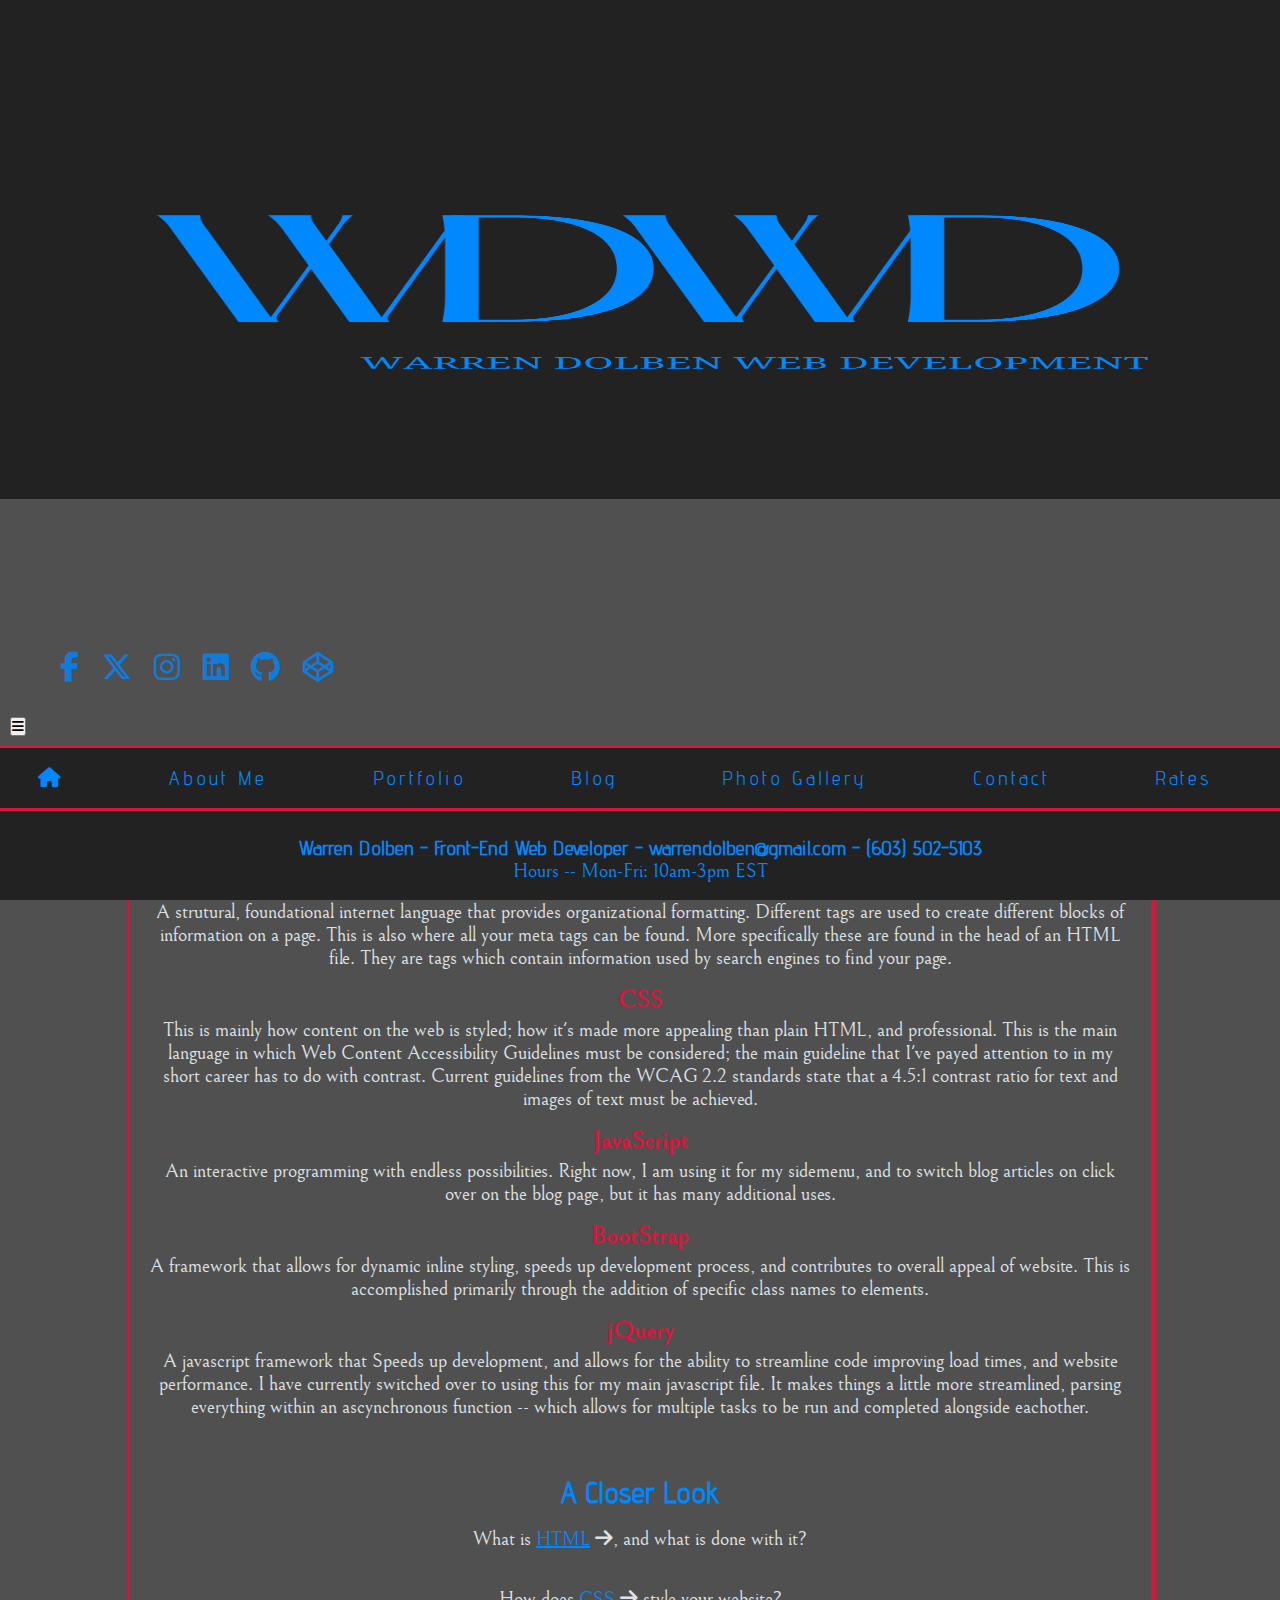
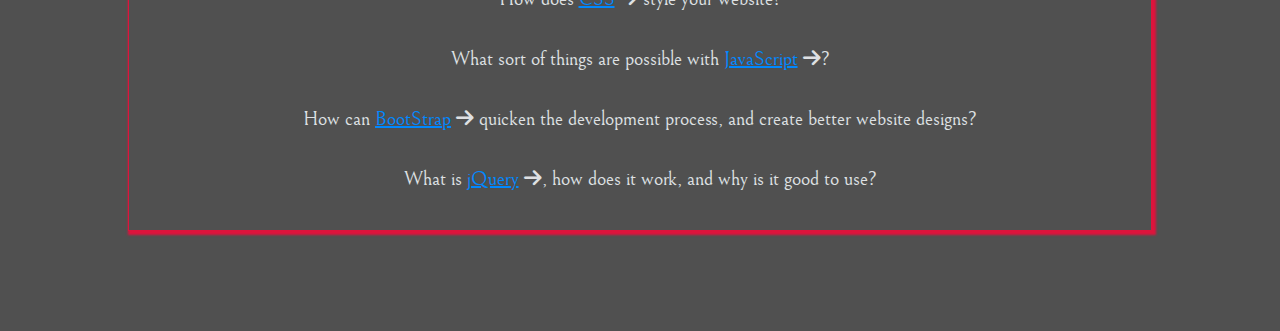
==== index.html @ 5030e408 "Add files via upload" ====
﻿<!DOCTYPE html>
<html lang="en-US">
<head>
  <title>Warren Dolben Web Development</title>
    <meta charset="utf-8">
    <meta name="author" content="Warren Dolben">
    <meta name="description" content="The homepage for Warren Dolben Web Development; a blog about technology, a photo gallery, and a contact and portfolio page for Warren Dolben.">
    <meta name="keywords" content="tech, online, blog, web development, website, IT">
    <meta name="viewport" content="width=device-width, initial-scale=1.0">
    <meta http-equiv="X-UA-Compatible" content="ie=edge">
      <link rel="shortcut icon" href="favicon.ico" type="image/x-icon">
      <link rel="stylesheet" href="https://cdn.jsdelivr.net/npm/bootstrap@5.3.2/dist/css/bootstrap.min.css" integrity="sha384-T3c6CoIi6uLrA9TneNEoa7RxnatzjcDSCmG1MXxSR1GAsXEV/Dwwykc2MPK8M2HN" crossorigin="anonymous">
      <link rel="stylesheet" href="https://cdnjs.cloudflare.com/ajax/libs/font-awesome/6.5.1/css/all.min.css">
      <link rel="stylesheet" href="style.css">
</head>

<body>

<div class="wrapper">

    <header>

<img id="logo" src="WDWD.png" alt="logo for WDWD">

<div id="social">
  <a href="https://www.facebook.com/warrendolben/" class="social__link"><i class="fab fa-facebook-f fa-3x"></i></a>
  <a href="https://www.twitter.com/dolben/" class="social__link"><i class="fab fa-x-twitter fa-3x"></i></a>
  <a href="https://www.instagram.com/warrendolben/" class="social__link"><i class="fab fa-instagram fa-3x"></i></a>
  <a href="https://www.linkedin.com/in/warren-dolben/" class="social__link"><i class="fab fa-linkedin fa-3x"></i></a>
  <a href="https://www.github.com/WarrenDolben" class="social__link"><i class="fab fa-github fa-3x"></i></a>
  <a href="https://www.codepen.io/Warren_Dolben" class="social__link"><i class="fab fa-codepen fa-3x"></i></a>
</div>

<nav>
  <button id="hamburger" data-mdb-toggle="sidenav" data-mdb-target="#hamburger" class="btn btn-dark" aria-controls="#sidenav-1" aria-haspopup="true">
    <i class="fas fa-bars"></i>
  </button>
 <div id="top-nav">
  <a href="index.html" class="top-nav__link" title="Home"><i class="fas fa-home"></i></a>
  <a href="aboutme.html" class="top-nav__link" title="About Me">About Me</a>
  <a href="portfolio.html" class="top-nav__link" title="Portfolio">Portfolio</a>
  <a href="blog.html" class="top-nav__link" title="Blog">Blog</a>
  <a href="photogallery.html" class="top-nav__link" title="Photo Gallery">Photo Gallery</a>
  <a href="contact.html" class="top-nav__link" title="Contact">Contact</a>
  <a href="rates.html" class="top-nav__link" title="Rates">Rates</a>
</div>
</nav>

<div id="side-menu">
  <a id="side-menu__close" href="#">&times;</a>
  <a href="aboutme.html" class="side-menu__link" title="About Me">About Me</a>
  <a href="portfolio.html" class="side-menu__link" title="Portfolio">Portfolio</a>
  <a href="blog.html" class="side-menu__link" title="Blog">Blog</a>
  <a href="photogallery.html" class="side-menu__link" title="Photo Gallery">Photo Gallery</a>
  <a href="contact.html" class="side-menu__link" title="Contact">Contact</a>
  <a href="rates.html" class="side-menu__link" title="Rates">Rates</a>
</div>

    </header>

<main id="main">

<section>


  <h2>Proficiencies and Technologies Utilized</h2>

<dl>
  <dt>HTML</dt>
   <dd>A strutural, foundational internet language that provides organizational formatting. Different tags are used to create different blocks of information on a page. This is also where all your meta tags can be found. More specifically these are found in the head of an HTML file. They are tags which contain information used by search engines to find your page.</dd>
  <dt>CSS</dt>
    <dd>This is mainly how content on the web is styled; how it's made more appealing than plain HTML, and professional. This is the main language in which Web Content Accessibility Guidelines must be considered; the main guideline that I've payed attention to in my short career has to do with contrast. Current guidelines from the WCAG 2.2 standards state that a 4.5:1 contrast ratio for text and images of text must be achieved. </dd>
  <dt>JavaScript</dt>
     <dd>An interactive programming with endless possibilities. Right now, I am using it for my sidemenu, and to switch blog articles on click over on the blog page, but it has many additional uses.</dd>
  <dt>BootStrap</dt>
      <dd>A framework that allows for dynamic inline styling, speeds up development process, and contributes to overall appeal of website. This is accomplished primarily through the addition of specific class names to elements.</dd>
  <dt>jQuery</dt>
      <dd>A javascript framework that Speeds up development, and allows for the ability to streamline code improving load times, and website performance. I have currently switched over to using this for my main javascript file. It makes things a little more streamlined, parsing everything within an ascynchronous function -- which allows for multiple tasks to be run and completed alongside eachother.</dd>
 </dl>


  <h2>A Closer Look</h2>
    <ul id="closerlook">
      <li class="closerlook__item">What is <a class="closerlook__item-link" title="An explanation by Mozilla" target="_blank" href="https://developer.mozilla.org/en-US/docs/Learn/HTML/Introduction_to_HTML/Getting_started">HTML</a> <i class="fas fa-arrow-right"></i>, and what is done with it?</li>
      <li class="closerlook__item">How does <a class="closerlook__item-link" title="An explanation by Mozilla" target="_blank" href="https://developer.mozilla.org/en-US/docs/Learn/CSS/Introduction_to_CSS/How_CSS_works">CSS</a> <i class="fas fa-arrow-right"></i> style your website?</li>
      <li class="closerlook__item">What sort of things are possible with <a class="closerlook__item-link" title="An explanation by Mozilla" target="_blank" href="https://developer.mozilla.org/en-US/docs/Learn/JavaScript/First_steps/What_is_JavaScript"> JavaScript</a> <i class="fas fa-arrow-right"></i>?</li>
      <li class="closerlook__item">How can <a class="closerlook__item-link" title="BootStrap Wiki" target="_blank" href="https://en.wikipedia.org/wiki/Bootstrap_(front-end_framework)">BootStrap</a> <i class="fas fa-arrow-right"></i> quicken the development process, and create better website designs?</li>
      <li class="closerlook__item">What is <a class="closerlook__item-link" title="jQuery Wiki" target="_blank" href="https://en.wikipedia.org/wiki/JQuery"> jQuery</a> <i class="fas fa-arrow-right"></i>, how does it work, and why is it good to use?</li>
    </ul>
    </section>
    <!-- <div id="hit-counter">
      This page has been visited <span id="counter">0</span> times.
    </div> -->
</main>
<footer id="footer">
  <p id="toenail">Warren Dolben - Front-End Web Developer - warrendolben@gmail.com - (603) 502-5103</p>
  <p class="hours">Hours -- Mon-Fri: 10am-3pm EST</p>
</footer>
</div>
</body>
<script src="https://code.jquery.com/jquery-3.5.1.min.js"></script>
<script src="main.js"></script>
<script src="hit-counter.js"></script>
</html>
---- style.css ----
﻿
/*Integrates fonts via webfont format*/
@font-face {

  font-family: 'advent_proregular';

  src: url('fonts/adventpro-regular-webfont.eot');

  src: url('fonts/adventpro-regular-webfont.eot?#iefix') format('embedded-opentype'),

  url('fonts/adventpro-regular-webfont.woff2') format('woff2'),

  url('fonts/adventpro-regular-webfont.woff') format('woff'),

  url('fonts/adventpro-regular-webfont.ttf') format('truetype'),

  url('fonts/adventpro-regular-webfont.svg#advent_proregular') format('svg');

  font-weight: normal;

  font-style: normal;


}

@font-face {
    font-family: 'bellefairregular';
    src: url('fonts/bellefair-regular-webfont.woff2') format('woff2'),
         url('fonts/bellefair-regular-webfont.woff') format('woff');
    font-weight: normal;
    font-style: normal;

}

/*Applies fonts*/

h1, h2, h3, nav, #toenail, #side-menu, #top-nav, .comments{
	font-family: 'advent_proregular', sans-serif;
}

p, dt, dd, .closerlook__item{
	font-family: 'bellefairregular', serif;
}

/*gets rid of browser defaults*/

* {
  margin: 0;
  padding: 0;
  box-sizing: border-box;
}

/*responsive images*/

img {
  width: 100%;
  height: auto;
}

html{
	font-size: 10px;
}

body{
  background: #505050;
}

/*fixes overflow problem*/

.wrapper {
  overflow-x: hidden;
  position: relative;
}

a:hover{
  text-decoration: none;
}


#logo {
  width: 100%;
  height: 50rem;
  border-bottom: .1rem solid crimson;
}

#social {
  display: block;
  width: 100%;
  margin-top: 15rem;
  margin-left: 5rem;
  margin-bottom: 2.5rem;
  z-index: 1;
}

.social__link {
  padding: 1rem;
  color: #08F;
}

.social__link:hover {
  opacity: 0.7
}

#hamburger {
  margin: 1rem;
}

#top-nav{
  border-top: .2rem solid crimson;
  border-bottom: .2rem solid crimson;
	background: #222;
  display: inline-flex;
  align-items: center;
  width: 100vw;
}

.top-nav__link {
  margin: auto;
  text-decoration: none;
  color: #08F;
  letter-spacing: .3rem;
  font-size: 2rem;
  line-height: 200%;
  padding: 1rem 3rem 1rem 0;
}
.top-nav__link:visited{
	color: #08F;
	text-decoration: none;
}

.top-nav__link:hover{
	color: crimson;
  text-decoration: none;
}

.top-nav__link:active{
	color: #dee0e3;
  text-decoration: none;
}

.top-nav__link:last-of-type {
  border-right: hidden;
}

#side-menu{
  height: 100%;
	width: 0;
	position: fixed;
	z-index: 3;
	top: 0;
	left: 0;
	background: #222;
	opacity: 0.8;
	overflow-x: hidden;
	padding-top: 6rem;
	transition: 0.5s;
}

#side-menu__close{
	font-size: 4rem;
	position: absolute;
	top: 0;
	right: 2.8rem;
	margin-left: 5rem;
	font-weight: bold;
	text-decoration: none;
	color: #08F;
	list-style-type: none;
}

.side-menu__link{
	display: block;
	list-style-type: none;
	width: 100%;
	color: royalblue;
	font-size: 2rem;
	font-weight: bold;
	line-height: 400%;
	text-decoration: none;
	text-align: center;
}

.side-menu__link:hover{
	color: crimson;
  text-decoration: none;
}

.side-menu__link:active{
	color: #dee0e3;
}

#portrait {
  border-radius: 50%;
  height: 20rem;
  width: 20rem;
}

#main {
  display: block;
  margin: auto;
  width: 80vw;
  padding: 2rem;
  margin-bottom: 10rem;
  border: .1rem solid crimson;
  box-shadow: .2rem .2rem .2rem .2rem crimson;
}

#hit-counter{
  display: block;
  width: 30rem;
  height: 10%;
  color: #dee0e3;
  margin: auto;
  text-align: center;
  border: .1rem solid crimson;
  padding: 1rem 1.5rem;
}

#form__header {
  font-size: 5rem;
}

#form-contact-method {
  margin-bottom: 0;
}

.form__label {
  color: #08F;
  margin: auto;
  padding: 5rem;
}

#submit {
  color: #08F;
  padding: 1rem 2rem;
}

#name, #phone, #social, #email-address, #social-handle {
  color: #dee0e3;
  opacity: 0.8;
  font-style: italic;
  font-weight: normal;
}

.paginator {
  display: inline-flex;
  justify-content: space-between;
  margin: auto;
  width: 50vw;
  text-align: center;
  font-size: 1rem;
  font-weight: bold;
}

.paginator a {
  border: .1rem solid crimson;
  padding: .5rem 1rem;
  margin: 1rem;
}

.paginator a:hover{
  cursor: pointer;
  text-decoration: none;
  background-color: #dee0e3;
}

.paginator a:active{
  color: #dee0e3;
}

.paginator__button {
  color: #08F;

}

#text {
  font-size: 2rem;
  color: #dee0e3;
  line-height: 200%;
  padding: 2rem;
  text-align: start;
}

#contact-text {
  font-size: 2rem;
  color: #dee0e3;
  line-height: 200%;
  padding: 2rem;
  text-align: center;
}

.portfolio {
  display: flex;
  justify-content: center;
  width: 75%;
  margin: auto;
  margin-bottom: 5rem;
  margin-top: 5rem;
}

.caption {
  color: #dee0e3;
  padding: 2.5rem;
}

#name:focus, #phone:focus, #email-address:focus, #social-handle:focus, textarea:focus {
  color: black;
}

#main-image {
  display: flex;
  justify-content: center;
  margin: auto;
  border: .1rem solid crimson;
  height: 50rem;
  width: 50rem;
}

ul {
  color: lightgray;
}

h2{
  color: #08F;
	font-size: 3rem;
	text-align: center;
}

h3{
  color: #08F;
  text-align: center;
}

dt{
  padding-bottom: .5rem;
  font-weight: bold;
  color: crimson;
	font-size: 2.5rem;
	text-align: center;
}

dd{
  padding-bottom: 1.5rem;
	font-size: 2rem;
}

#closerlook {
  display: block;
  margin:  auto;
  text-align: center;
}

.closerlook__item {
	font-size: 2rem;
	line-height: 300%;
	text-decoration: none;
	list-style-type: none;
  color: #dee0e3;
}

.closerlook__item-link {
  color: #08F;
}

.closerlook__item-link:visited {
	color: #08F;
	font-weight: bold;
	text-decoration: none;
}

.closerlook__item-link:hover {
  text-decoration: none;
  color: crimson;
}

dd, section{
	color: #dee0e3;
	text-align: center;
}

dl{
	padding-bottom: 4rem;
}

footer {
  margin: auto;
  display: block;
  position: fixed;
  bottom: 0;
  width: 100%;
  height: 10%;
  margin: 0;
  background: #222;
  padding: 2.5rem 0 5rem 0;
  border-top: .1rem solid crimson;
}

#toenail{
	color: #08F;
	font-size: 2rem;
	font-weight: bold;
  text-align: center;
}

.hours {
  color: #08F;
  font-size: 2rem;
  text-align: center;
}

@media (max-width: 60rem){

h1 {
  font-size: 3rem;
  text-shadow: .1rem .1rem .1rem black;
  width: 100vw;
}

#social {
  margin-top: 20rem;
  font-size: 75%;
}

#top-nav{
		visibility: hidden;
	}

  #footer {
    margin-bottom: 0;
    display: block;
    height: 10%;
  }

  #toenail {
    padding-top: 0;
    font-size: 1.75rem;
  }

  .paginator a{
    float: left;
    margin: .5rem 0 .5rem 0;
    padding: .25rem .5rem;
    border: .1rem solid crimson;
    border-radius: 50%;
  }

  h2, dt {
    font-size: 3rem;
  }

  #text, dd, .closerlook__item {
    font-size: 1.75rem;
  }

  #main {
    margin-bottom: 10rem;
    width: 100vw;
  }
}
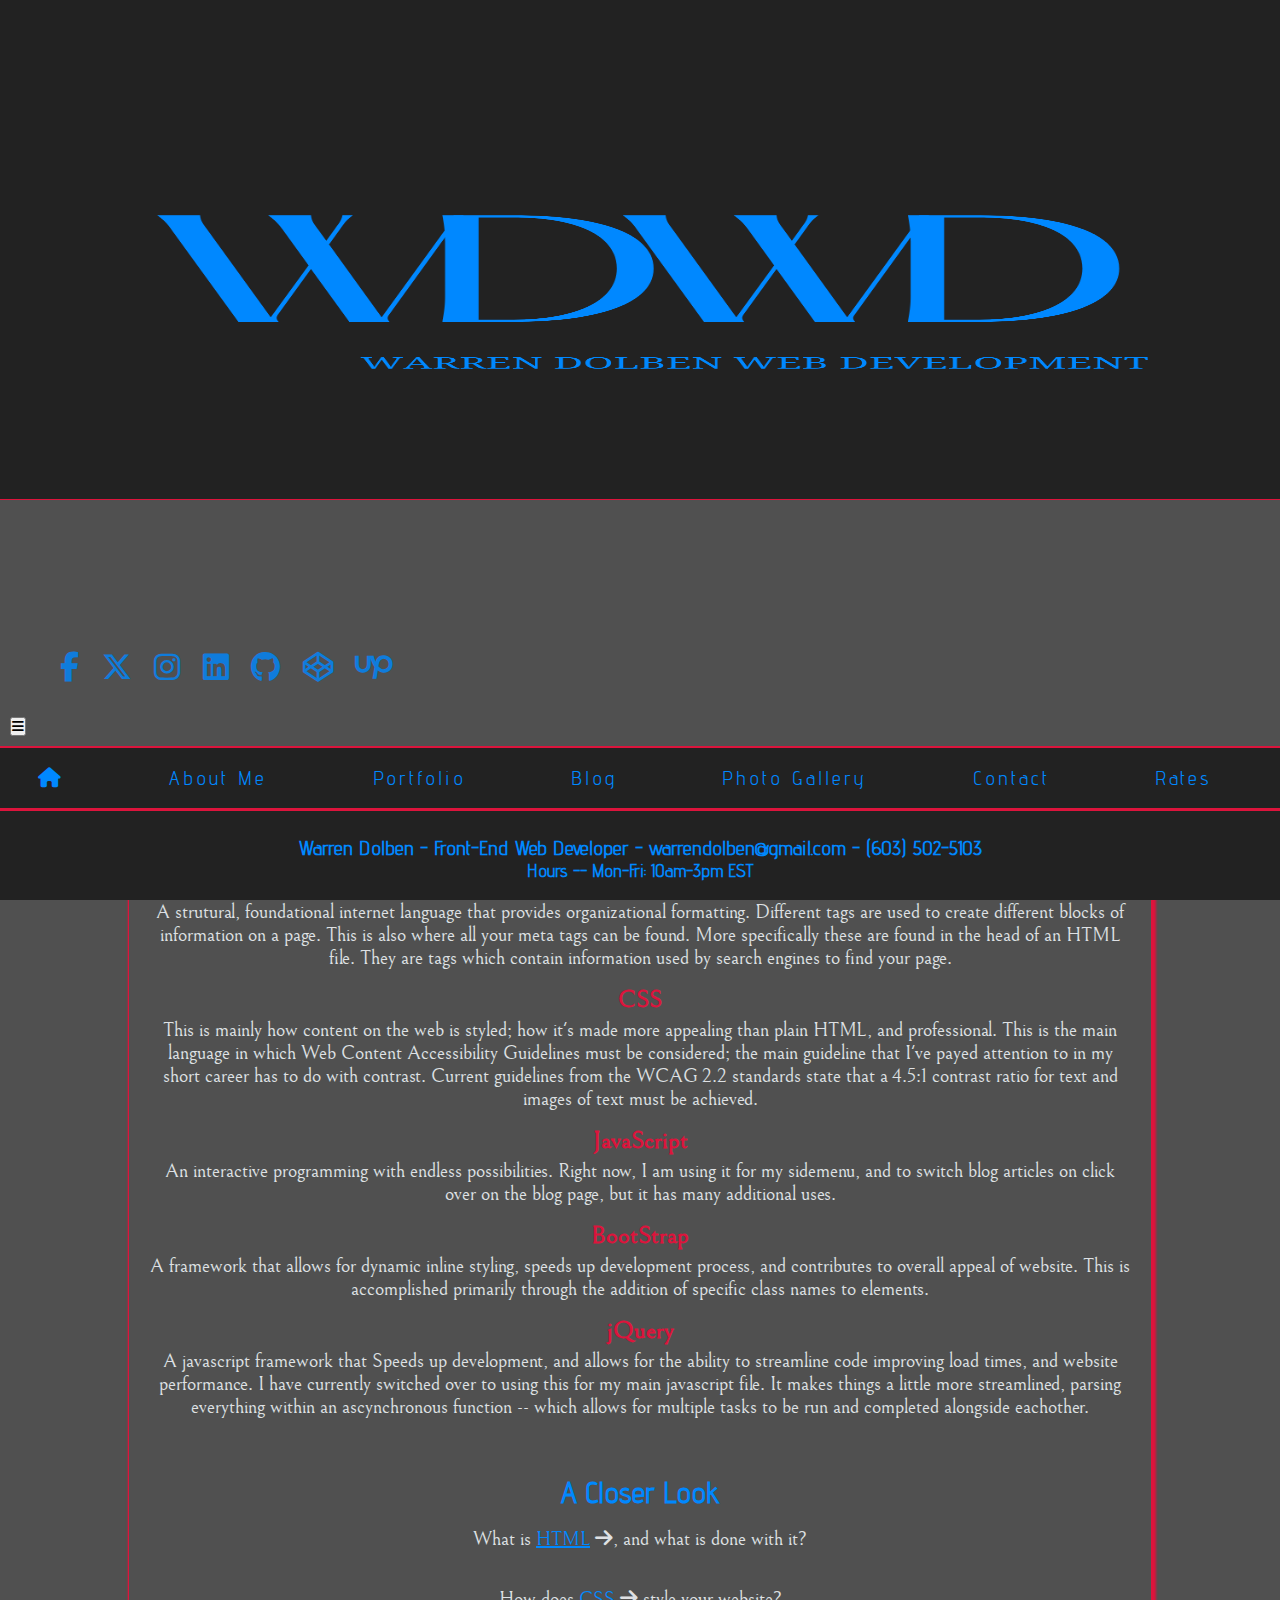
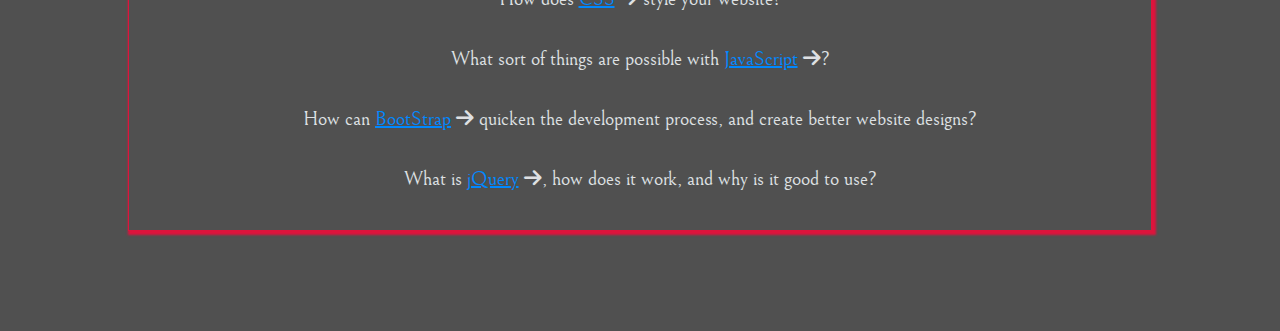
==== commit 97108eba: "Add files via upload" ====
--- a/index.html
+++ b/index.html
@@ -29,6 +29,7 @@
   <a href="https://www.linkedin.com/in/warren-dolben/" class="social__link"><i class="fab fa-linkedin fa-3x"></i></a>
   <a href="https://www.github.com/WarrenDolben" class="social__link"><i class="fab fa-github fa-3x"></i></a>
   <a href="https://www.codepen.io/Warren_Dolben" class="social__link"><i class="fab fa-codepen fa-3x"></i></a>
+  <a href="https://www.upwork.com/freelancers/~01132e874c96ef661a?s=1110580755057594368" class="social__link"><i class="fab fa-upwork fa-3x"></i></a>
 </div>
 
 <nav>
--- a/style.css
+++ b/style.css
@@ -34,7 +34,7 @@
 
 /*Applies fonts*/
 
-h1, h2, h3, nav, #toenail, #side-menu, #top-nav, .comments{
+h1, h2, h3, nav, #toenail, #side-menu, #top-nav, .comments, .hours{
 	font-family: 'advent_proregular', sans-serif;
 }
 
@@ -404,8 +404,9 @@
 
 .hours {
   color: #08F;
-  font-size: 2rem;
-  text-align: center;
+  font-size: 1.75rem;
+  text-align: center;
+  font-weight: bold;
 }
 
 @media (max-width: 60rem){
@@ -434,6 +435,10 @@
   #toenail {
     padding-top: 0;
     font-size: 1.75rem;
+  }
+
+  .hours {
+    font-size: 1.5rem;
   }
 
   .paginator a{
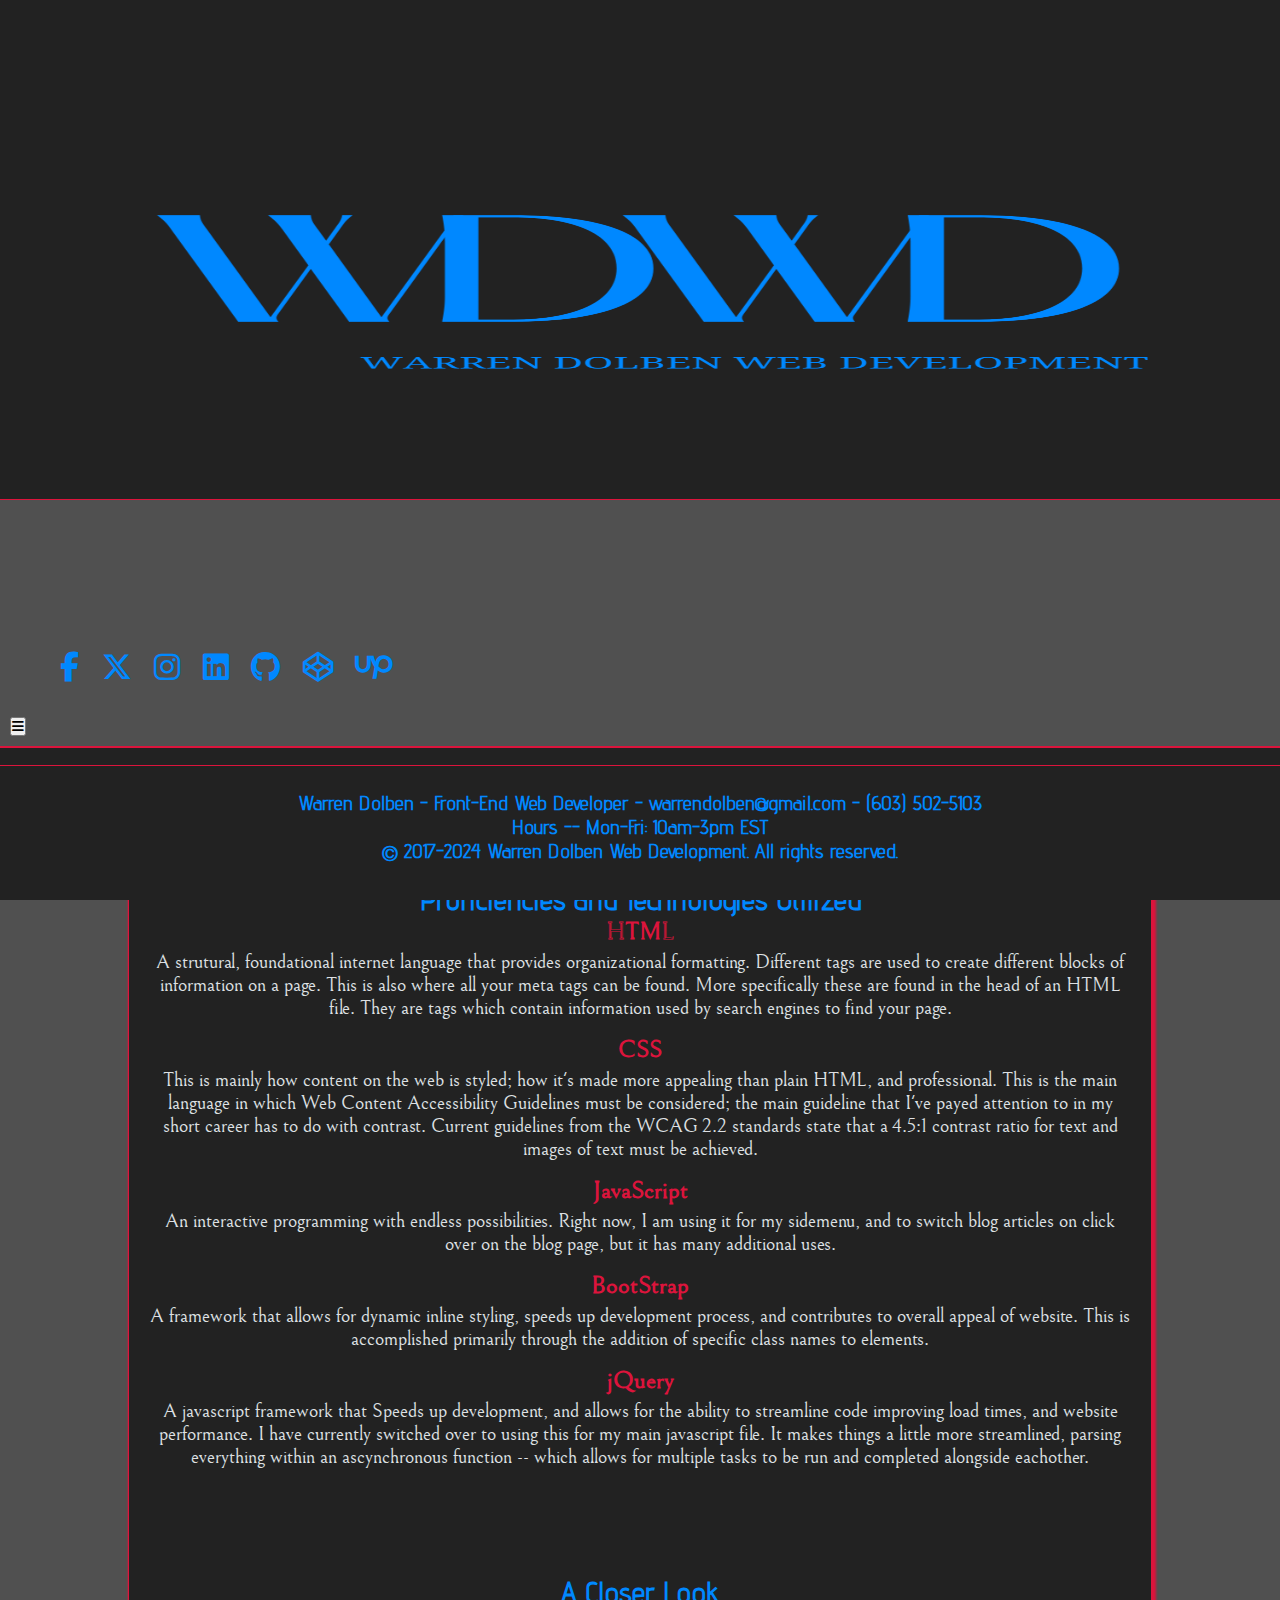
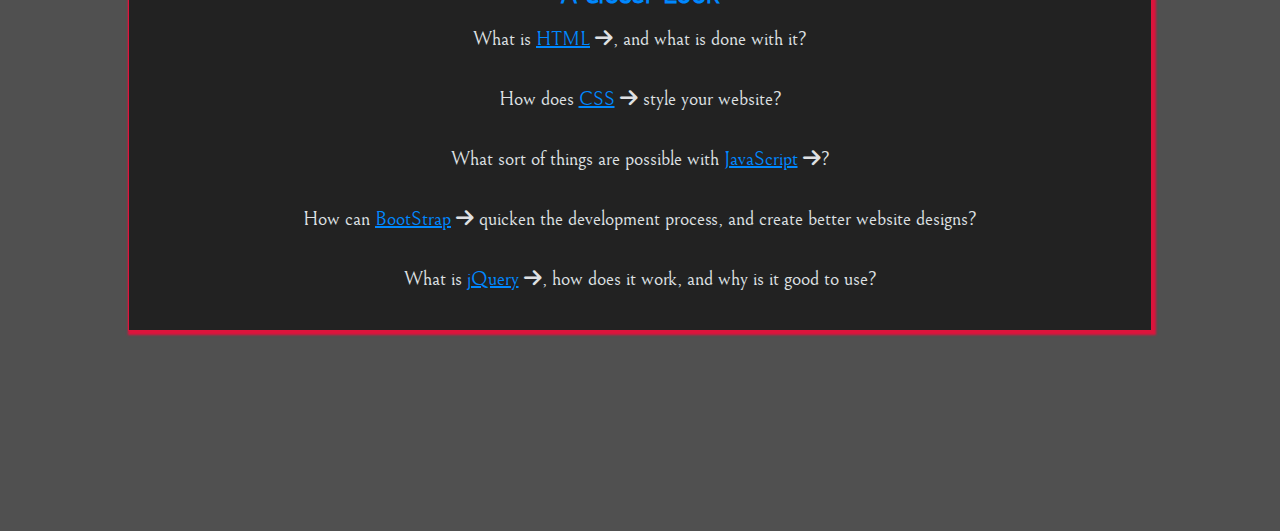
==== commit e87e15e0: "Add files via upload" ====
--- a/index.html
+++ b/index.html
@@ -96,6 +96,7 @@
 <footer id="footer">
   <p id="toenail">Warren Dolben - Front-End Web Developer - warrendolben@gmail.com - (603) 502-5103</p>
   <p class="hours">Hours -- Mon-Fri: 10am-3pm EST</p>
+  <p class="copyright">&copy; 2017-2024 Warren Dolben Web Development. All rights reserved.</p>
 </footer>
 </div>
 </body>
--- a/style.css
+++ b/style.css
@@ -34,7 +34,7 @@
 
 /*Applies fonts*/
 
-h1, h2, h3, nav, #toenail, #side-menu, #top-nav, .comments, .hours{
+h1, h2, h3, nav, #toenail, #side-menu, #top-nav, .comments, .hours, .copyright {
 	font-family: 'advent_proregular', sans-serif;
 }
 
@@ -200,12 +200,13 @@
   margin: auto;
   width: 80vw;
   padding: 2rem;
-  margin-bottom: 10rem;
+  margin-bottom: 20rem;
   border: .1rem solid crimson;
   box-shadow: .2rem .2rem .2rem .2rem crimson;
-}
-
-#hit-counter{
+  background: #222;
+}
+
+/* #hit-counter{
   display: block;
   width: 30rem;
   height: 10%;
@@ -214,10 +215,17 @@
   text-align: center;
   border: .1rem solid crimson;
   padding: 1rem 1.5rem;
-}
-
-#form__header {
+} */
+
+.form__header {
   font-size: 5rem;
+  margin: auto;
+}
+
+#select {
+  text-align: center;
+  font-weight: bold;
+  font-size: 1.5rem;
 }
 
 #form-contact-method {
@@ -228,18 +236,44 @@
   color: #08F;
   margin: auto;
   padding: 5rem;
+  font-size: 2rem;
 }
 
 #submit {
   color: #08F;
   padding: 1rem 2rem;
-}
-
-#name, #phone, #social, #email-address, #social-handle {
+  margin-top: 5rem;
+  margin-bottom: 5rem;
+}
+
+#name, #cell,#email, #social-handle  {
   color: #dee0e3;
   opacity: 0.8;
+  font-weight: normal;
+  width: 20vw;
+}
+
+#name:focus, #cell:focus, #email:focus, #socia-handle:focus, #textblock:focus {
+  color: black;
+}
+
+h2 {
+  margin-top: 5rem;
+}
+
+input[placeholder], textarea[placeholder] {
+  text-align: center;
   font-style: italic;
-  font-weight: normal;
+  font-size: 1.25rem;
+}
+
+textarea {
+  height: 10vh;
+}
+
+.form-control {
+  margin: auto;
+  width: 25vw;
 }
 
 .paginator {
@@ -303,10 +337,6 @@
   padding: 2.5rem;
 }
 
-#name:focus, #phone:focus, #email-address:focus, #social-handle:focus, textarea:focus {
-  color: black;
-}
-
 #main-image {
   display: flex;
   justify-content: center;
@@ -318,6 +348,11 @@
 
 ul {
   color: lightgray;
+}
+
+h1 {
+  color: #08F;
+  text-align: center;
 }
 
 h2{
@@ -388,23 +423,16 @@
   position: fixed;
   bottom: 0;
   width: 100%;
-  height: 10%;
+  height: 15%;
   margin: 0;
   background: #222;
   padding: 2.5rem 0 5rem 0;
   border-top: .1rem solid crimson;
 }
 
-#toenail{
-	color: #08F;
-	font-size: 2rem;
-	font-weight: bold;
-  text-align: center;
-}
-
-.hours {
-  color: #08F;
-  font-size: 1.75rem;
+#toenail, .hours, .copyright {
+  color: #08F;
+  font-size: 2rem;
   text-align: center;
   font-weight: bold;
 }
@@ -414,7 +442,6 @@
 h1 {
   font-size: 3rem;
   text-shadow: .1rem .1rem .1rem black;
-  width: 100vw;
 }
 
 #social {
@@ -429,7 +456,7 @@
   #footer {
     margin-bottom: 0;
     display: block;
-    height: 10%;
+    height: 15%;
   }
 
   #toenail {
@@ -438,7 +465,7 @@
   }
 
   .hours {
-    font-size: 1.5rem;
+    font-size: 1.75rem;
   }
 
   .paginator a{
@@ -450,7 +477,7 @@
   }
 
   h2, dt {
-    font-size: 3rem;
+    font-size: 2.5rem;
   }
 
   #text, dd, .closerlook__item {
@@ -461,4 +488,8 @@
     margin-bottom: 10rem;
     width: 100vw;
   }
-}
+
+  .form__label {
+    font-size: 1.25rem;
+  }
+}
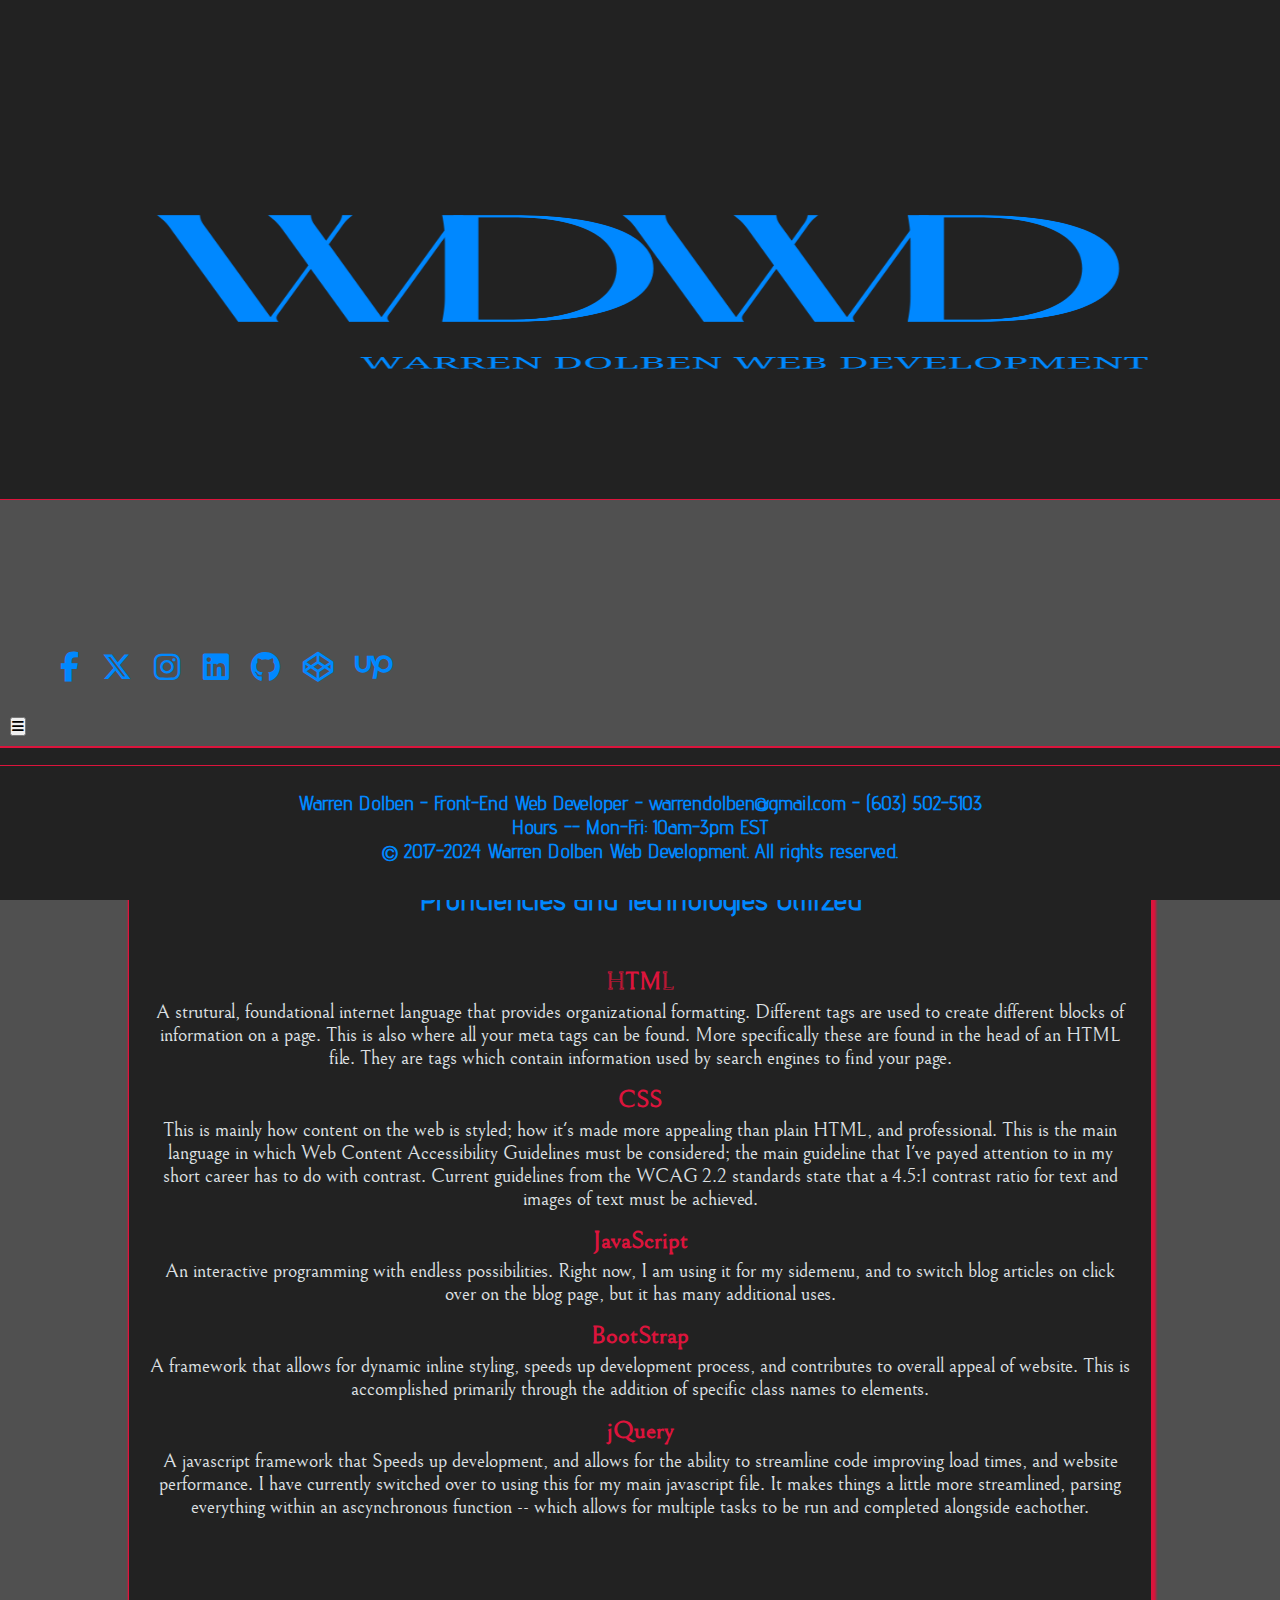
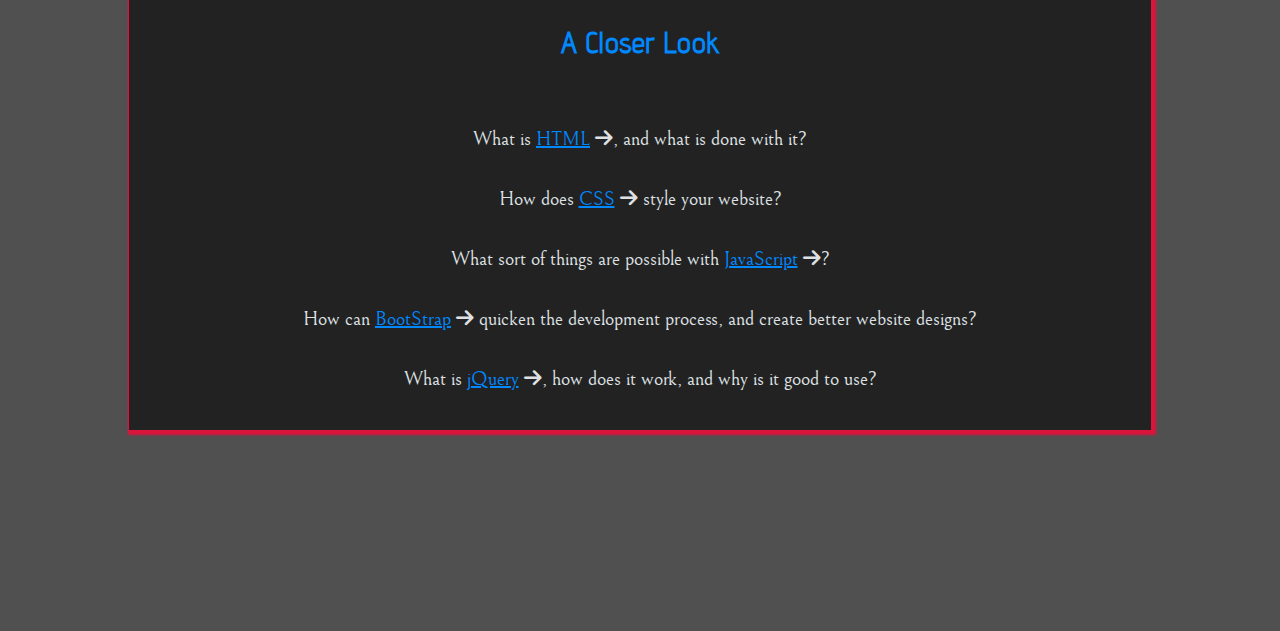
==== commit a348faab: "Add files via upload" ====
--- a/index.html
+++ b/index.html
@@ -4,8 +4,8 @@
   <title>Warren Dolben Web Development</title>
     <meta charset="utf-8">
     <meta name="author" content="Warren Dolben">
-    <meta name="description" content="The homepage for Warren Dolben Web Development; a blog about technology, a photo gallery, and a contact and portfolio page for Warren Dolben.">
-    <meta name="keywords" content="tech, online, blog, web development, website, IT">
+    <meta name="description" content="The homepage for Warren Dolben Web Development; a blog about web technologies, a photo gallery, and a contact and portfolio page for Warren Dolben.">
+    <meta name="keywords" content="online, blog, web development, web developer, website, internet, learning, writing, blogging, programming">
     <meta name="viewport" content="width=device-width, initial-scale=1.0">
     <meta http-equiv="X-UA-Compatible" content="ie=edge">
       <link rel="shortcut icon" href="favicon.ico" type="image/x-icon">
--- a/style.css
+++ b/style.css
@@ -235,8 +235,8 @@
 .form__label {
   color: #08F;
   margin: auto;
-  padding: 5rem;
   font-size: 2rem;
+  margin-bottom: 1.5rem;
 }
 
 #submit {
@@ -251,6 +251,7 @@
   opacity: 0.8;
   font-weight: normal;
   width: 20vw;
+  margin-bottom: 2rem;
 }
 
 #name:focus, #cell:focus, #email:focus, #socia-handle:focus, #textblock:focus {
@@ -259,6 +260,7 @@
 
 h2 {
   margin-top: 5rem;
+  margin-bottom: 5rem;
 }
 
 input[placeholder], textarea[placeholder] {
@@ -338,8 +340,6 @@
 }
 
 #main-image {
-  display: flex;
-  justify-content: center;
   margin: auto;
   border: .1rem solid crimson;
   height: 50rem;
@@ -456,15 +456,11 @@
   #footer {
     margin-bottom: 0;
     display: block;
-    height: 15%;
-  }
-
-  #toenail {
+    height: 20%;
+  }
+
+  #toenail, .hours, .copyright {
     padding-top: 0;
-    font-size: 1.75rem;
-  }
-
-  .hours {
     font-size: 1.75rem;
   }
 
@@ -485,11 +481,30 @@
   }
 
   #main {
-    margin-bottom: 10rem;
-    width: 100vw;
+    margin-bottom: 20rem;
+    width: 95vw;
+  }
+
+  #main-image {
+    height: 30rem;
+    width: 30rem;
   }
 
   .form__label {
-    font-size: 1.25rem;
-  }
-}
+    font-size: 1.5rem;
+  }
+  
+  #name, #cell, #email, #social-handle {
+    width: 30vw;
+  }
+  
+  #textblock {
+    margin: auto;
+    width: 20rem;
+    height: 30rem;
+  }
+
+  .copyright {
+    font-size: 1.3rem;
+  }
+}
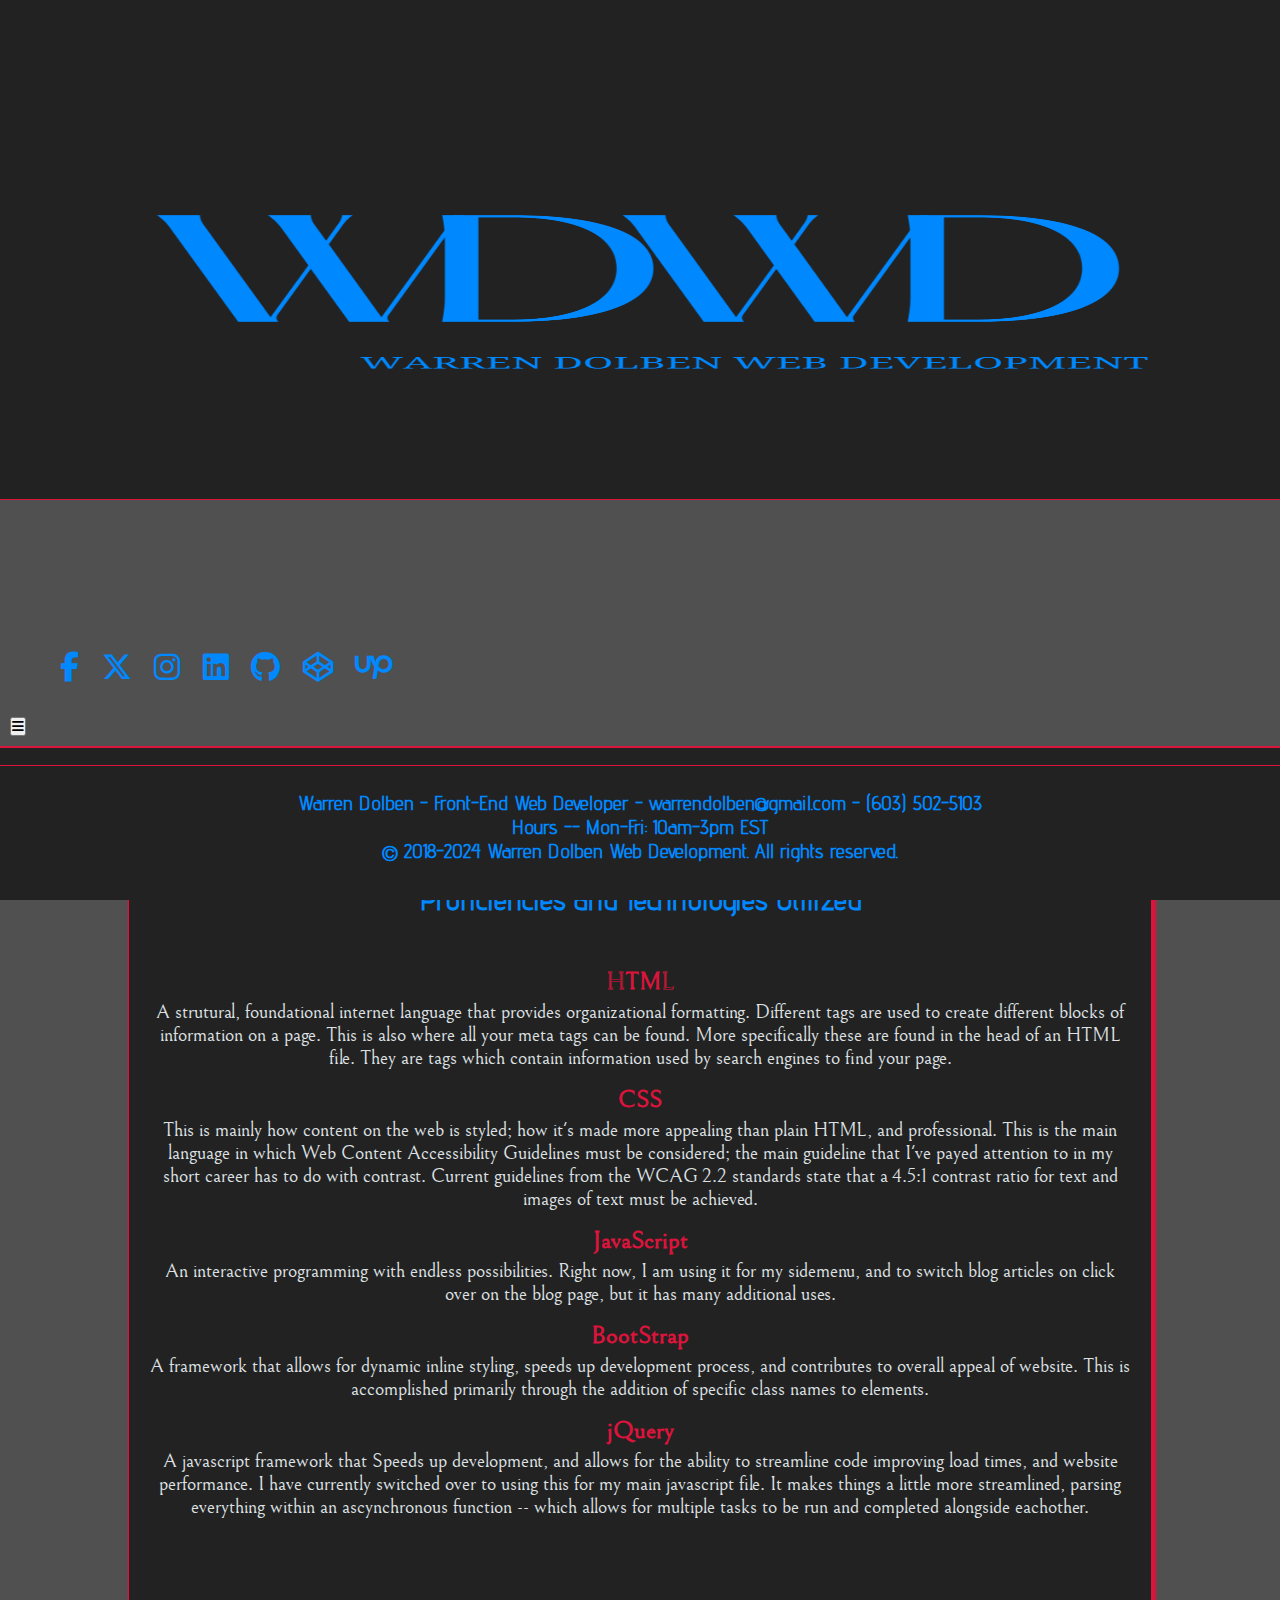
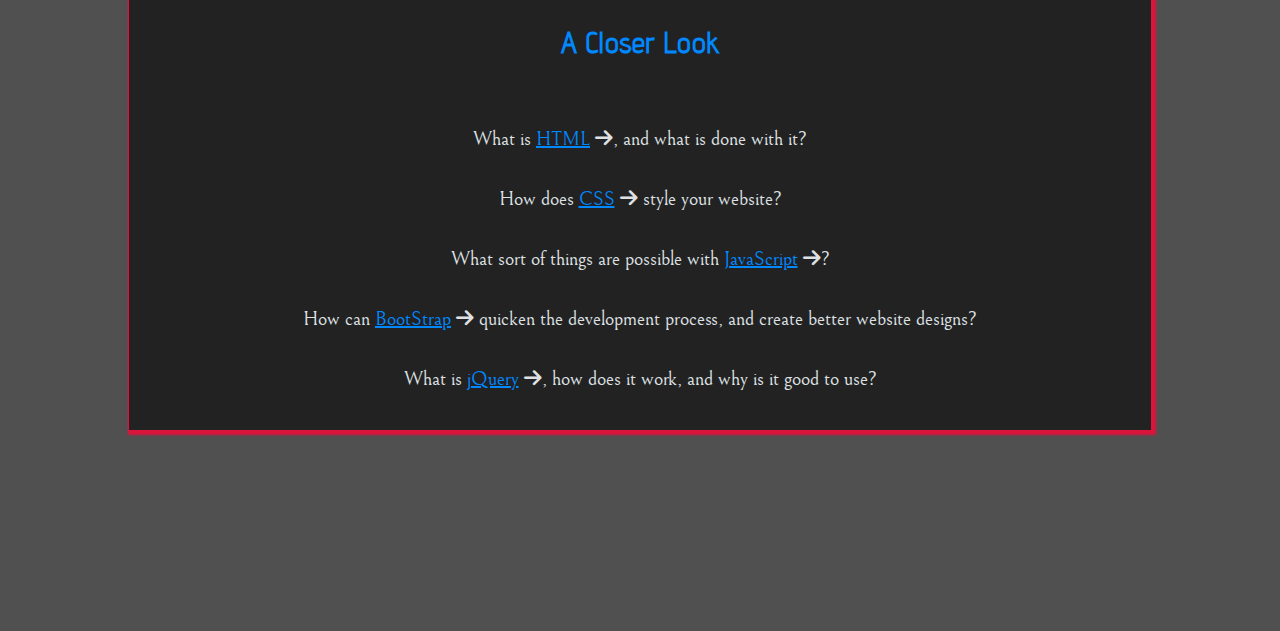
==== commit 107249de: "Add files via upload" ====
--- a/index.html
+++ b/index.html
@@ -5,7 +5,6 @@
     <meta charset="utf-8">
     <meta name="author" content="Warren Dolben">
     <meta name="description" content="The homepage for Warren Dolben Web Development; a blog about web technologies, a photo gallery, and a contact and portfolio page for Warren Dolben.">
-    <meta name="keywords" content="online, blog, web development, web developer, website, internet, learning, writing, blogging, programming">
     <meta name="viewport" content="width=device-width, initial-scale=1.0">
     <meta http-equiv="X-UA-Compatible" content="ie=edge">
       <link rel="shortcut icon" href="favicon.ico" type="image/x-icon">
@@ -42,7 +41,7 @@
   <a href="portfolio.html" class="top-nav__link" title="Portfolio">Portfolio</a>
   <a href="blog.html" class="top-nav__link" title="Blog">Blog</a>
   <a href="photogallery.html" class="top-nav__link" title="Photo Gallery">Photo Gallery</a>
-  <a href="contact.html" class="top-nav__link" title="Contact">Contact</a>
+  <a href="contact.php" class="top-nav__link" title="Contact">Contact</a>
   <a href="rates.html" class="top-nav__link" title="Rates">Rates</a>
 </div>
 </nav>
@@ -53,7 +52,7 @@
   <a href="portfolio.html" class="side-menu__link" title="Portfolio">Portfolio</a>
   <a href="blog.html" class="side-menu__link" title="Blog">Blog</a>
   <a href="photogallery.html" class="side-menu__link" title="Photo Gallery">Photo Gallery</a>
-  <a href="contact.html" class="side-menu__link" title="Contact">Contact</a>
+  <a href="contact.php" class="side-menu__link" title="Contact">Contact</a>
   <a href="rates.html" class="side-menu__link" title="Rates">Rates</a>
 </div>
 
@@ -96,7 +95,7 @@
 <footer id="footer">
   <p id="toenail">Warren Dolben - Front-End Web Developer - warrendolben@gmail.com - (603) 502-5103</p>
   <p class="hours">Hours -- Mon-Fri: 10am-3pm EST</p>
-  <p class="copyright">&copy; 2017-2024 Warren Dolben Web Development. All rights reserved.</p>
+  <p class="copyright">&copy; 2018-2024 Warren Dolben Web Development. All rights reserved.</p>
 </footer>
 </div>
 </body>
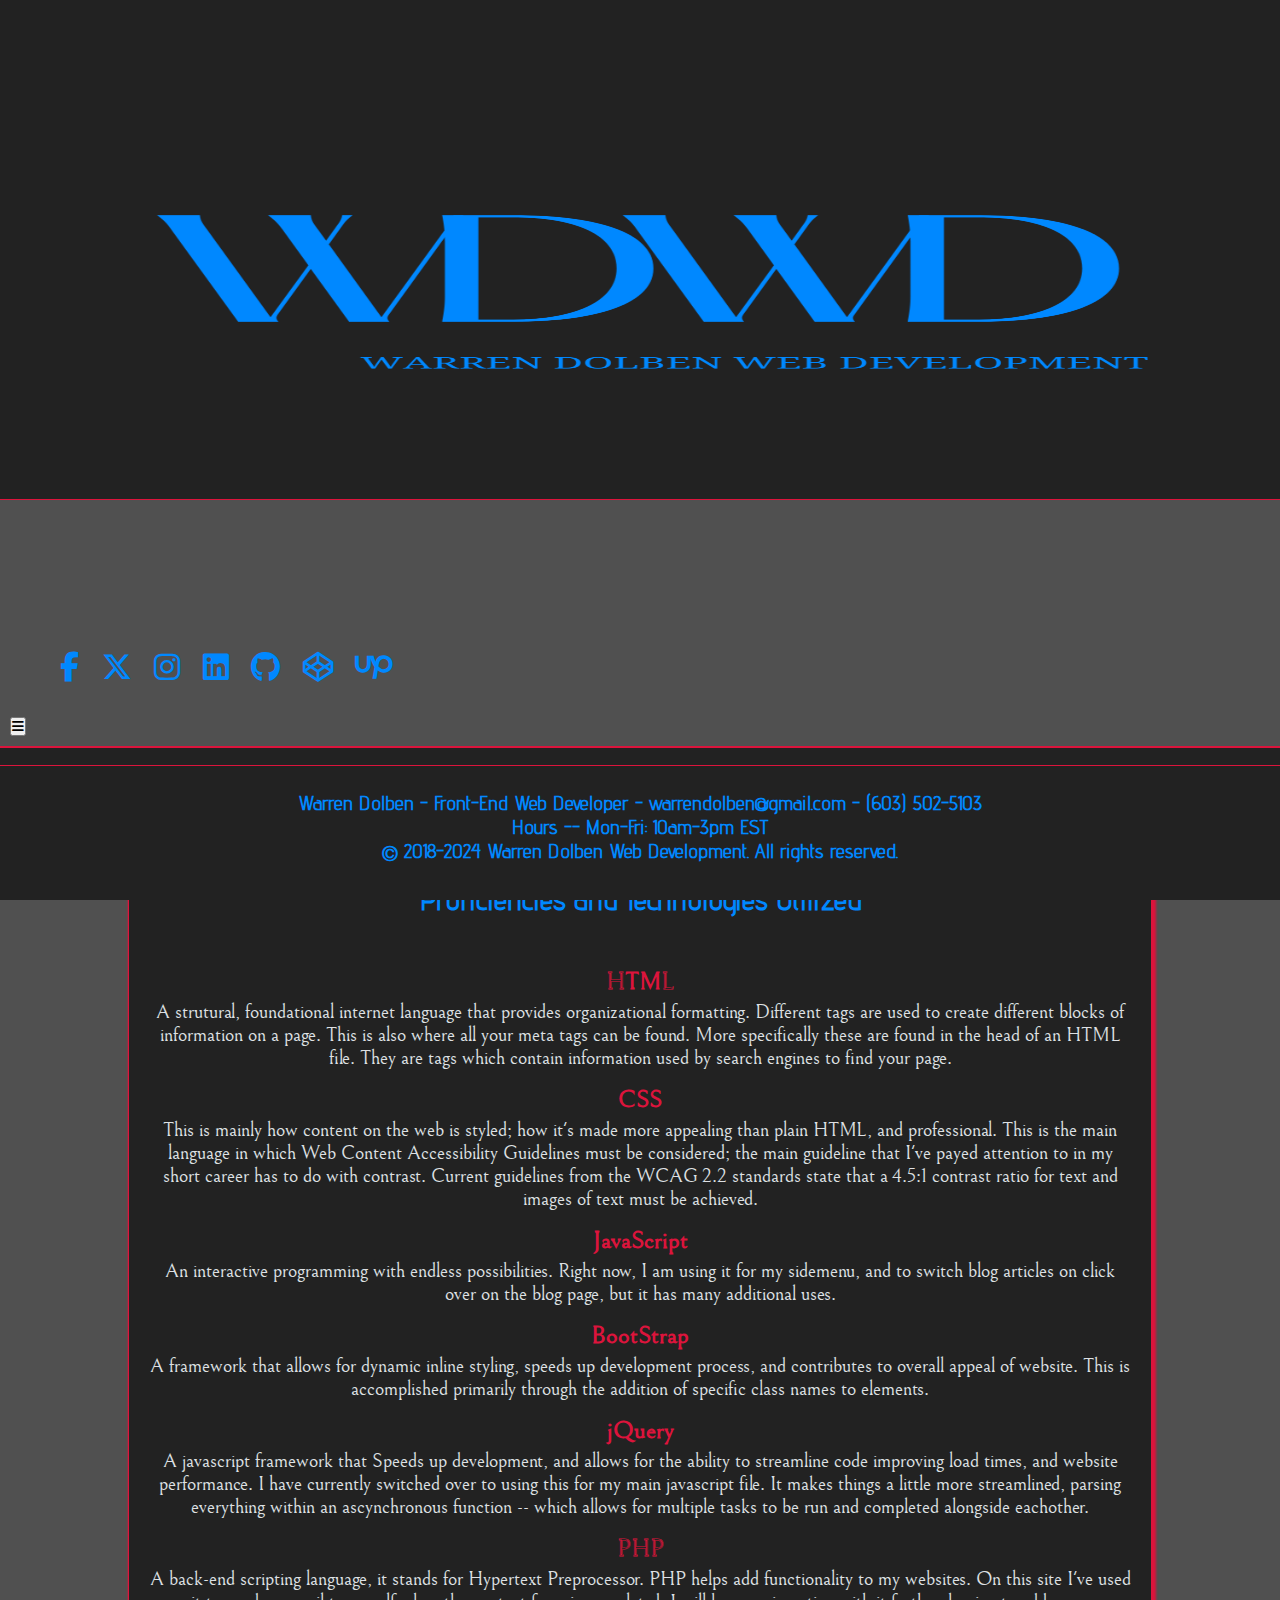
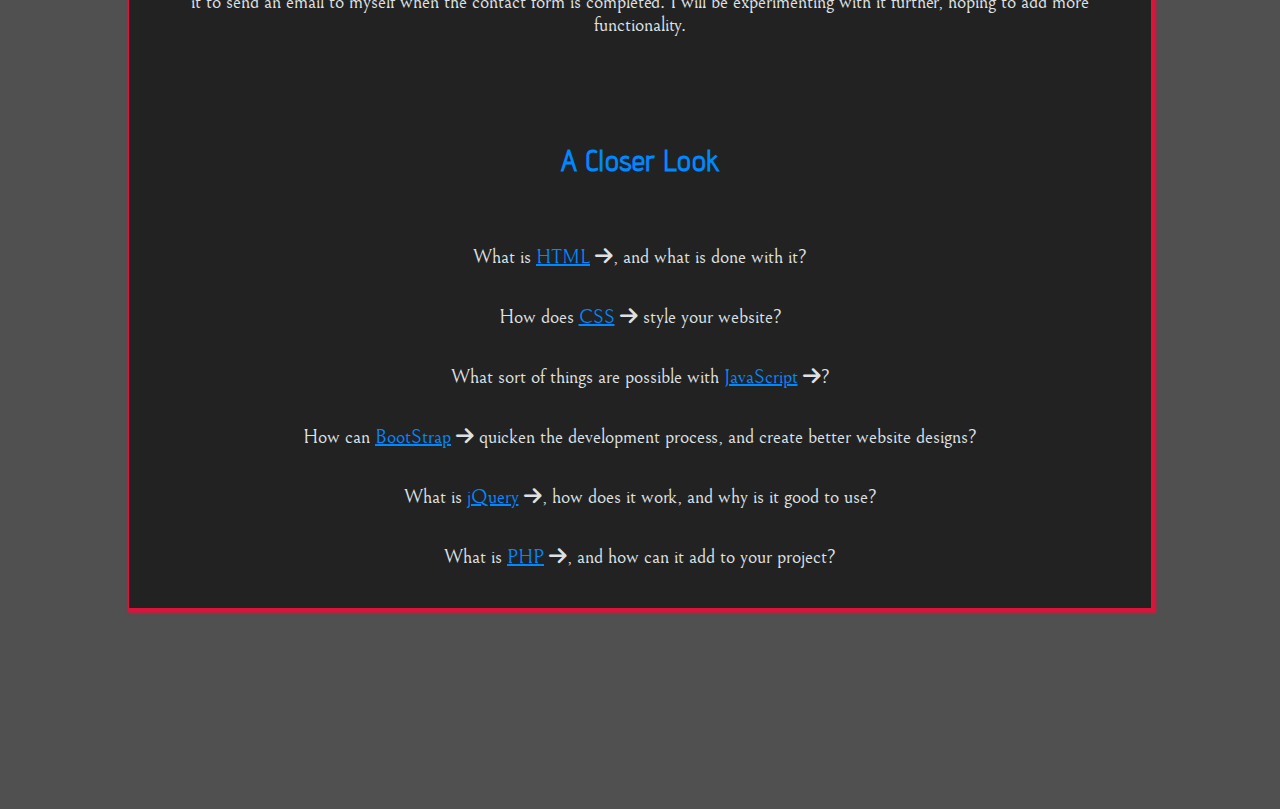
==== commit 58be5a85: "Add files via upload" ====
--- a/index.html
+++ b/index.html
@@ -76,7 +76,9 @@
       <dd>A framework that allows for dynamic inline styling, speeds up development process, and contributes to overall appeal of website. This is accomplished primarily through the addition of specific class names to elements.</dd>
   <dt>jQuery</dt>
       <dd>A javascript framework that Speeds up development, and allows for the ability to streamline code improving load times, and website performance. I have currently switched over to using this for my main javascript file. It makes things a little more streamlined, parsing everything within an ascynchronous function -- which allows for multiple tasks to be run and completed alongside eachother.</dd>
- </dl>
+  <dt>PHP</dt>
+      <dd>A back-end scripting language, it stands for Hypertext Preprocessor. PHP helps add functionality to my websites. On this site I've used it to send an email to myself when the contact form is completed. I will be experimenting with it further, hoping to add more functionality.</dd>
+</dl>
 
 
   <h2>A Closer Look</h2>
@@ -86,6 +88,7 @@
       <li class="closerlook__item">What sort of things are possible with <a class="closerlook__item-link" title="An explanation by Mozilla" target="_blank" href="https://developer.mozilla.org/en-US/docs/Learn/JavaScript/First_steps/What_is_JavaScript"> JavaScript</a> <i class="fas fa-arrow-right"></i>?</li>
       <li class="closerlook__item">How can <a class="closerlook__item-link" title="BootStrap Wiki" target="_blank" href="https://en.wikipedia.org/wiki/Bootstrap_(front-end_framework)">BootStrap</a> <i class="fas fa-arrow-right"></i> quicken the development process, and create better website designs?</li>
       <li class="closerlook__item">What is <a class="closerlook__item-link" title="jQuery Wiki" target="_blank" href="https://en.wikipedia.org/wiki/JQuery"> jQuery</a> <i class="fas fa-arrow-right"></i>, how does it work, and why is it good to use?</li>
+      <li class="closerlook__item">What is <a class="closerlook__item-link" title="PHP Wiki" target="_blank" href="https://en.wikipedia.org/wiki/PHP"> PHP</a> <i class="fas fa-arrow-right"></i>, and how can it add to your project?</li>
     </ul>
     </section>
     <!-- <div id="hit-counter">
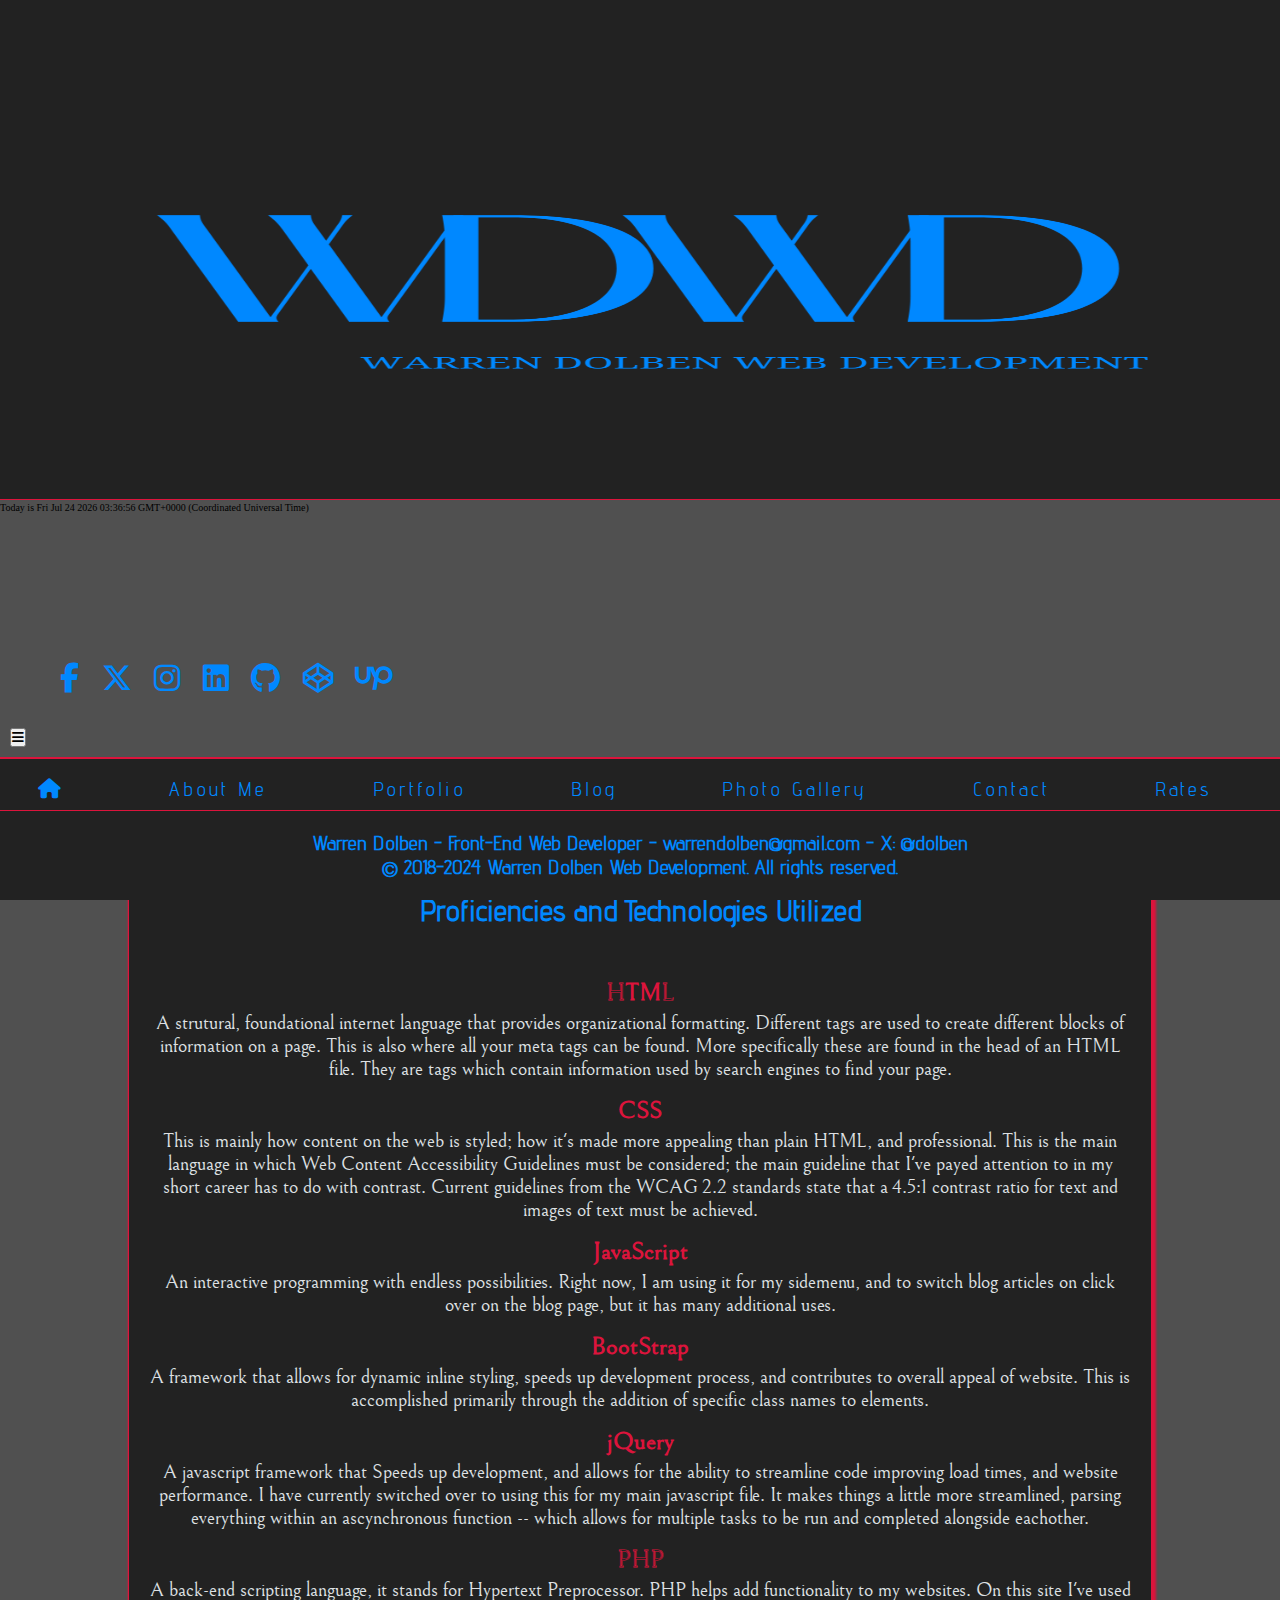
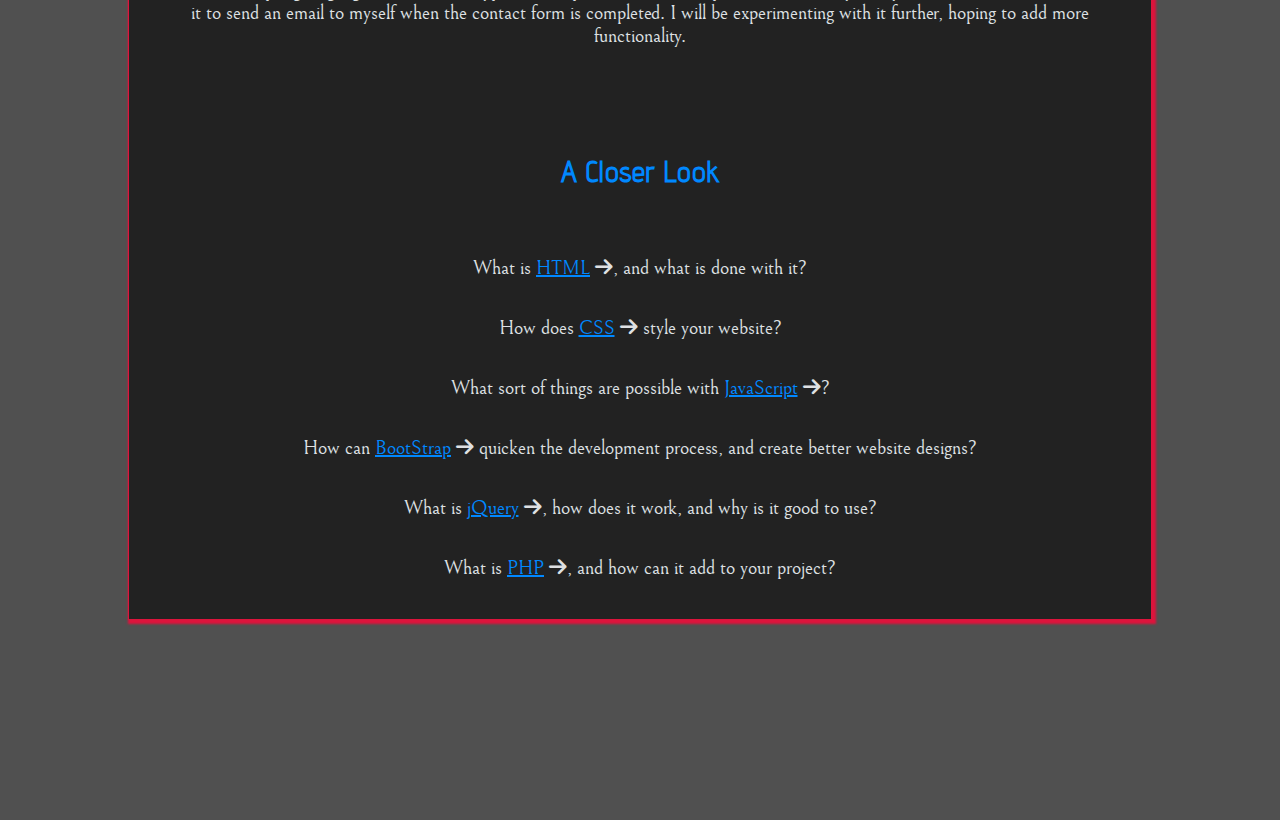
==== commit 6a736a38: "Add files via upload" ====
--- a/index.html
+++ b/index.html
@@ -20,6 +20,10 @@
     <header>
 
 <img id="logo" src="WDWD.png" alt="logo for WDWD">
+
+<script id="datetime" type="text/javascript">
+ document.write('Today is ' + Date());
+</script>
 
 <div id="social">
   <a href="https://www.facebook.com/warrendolben/" class="social__link"><i class="fab fa-facebook-f fa-3x"></i></a>
@@ -96,8 +100,7 @@
     </div> -->
 </main>
 <footer id="footer">
-  <p id="toenail">Warren Dolben - Front-End Web Developer - warrendolben@gmail.com - (603) 502-5103</p>
-  <p class="hours">Hours -- Mon-Fri: 10am-3pm EST</p>
+  <p id="toenail">Warren Dolben - Front-End Web Developer - warrendolben@gmail.com - X: @dolben</p>
   <p class="copyright">&copy; 2018-2024 Warren Dolben Web Development. All rights reserved.</p>
 </footer>
 </div>
--- a/style.css
+++ b/style.css
@@ -423,10 +423,10 @@
   position: fixed;
   bottom: 0;
   width: 100%;
-  height: 15%;
+  height: 10%;
   margin: 0;
   background: #222;
-  padding: 2.5rem 0 5rem 0;
+  padding: 2rem 0 2rem 0;
   border-top: .1rem solid crimson;
 }
 
@@ -435,6 +435,10 @@
   font-size: 2rem;
   text-align: center;
   font-weight: bold;
+}
+
+.copyright {
+  margin-bottom: 2rem;
 }
 
 @media (max-width: 60rem){
@@ -506,5 +510,6 @@
 
   .copyright {
     font-size: 1.3rem;
-  }
-}
+    padding: 1rem;
+  }
+}
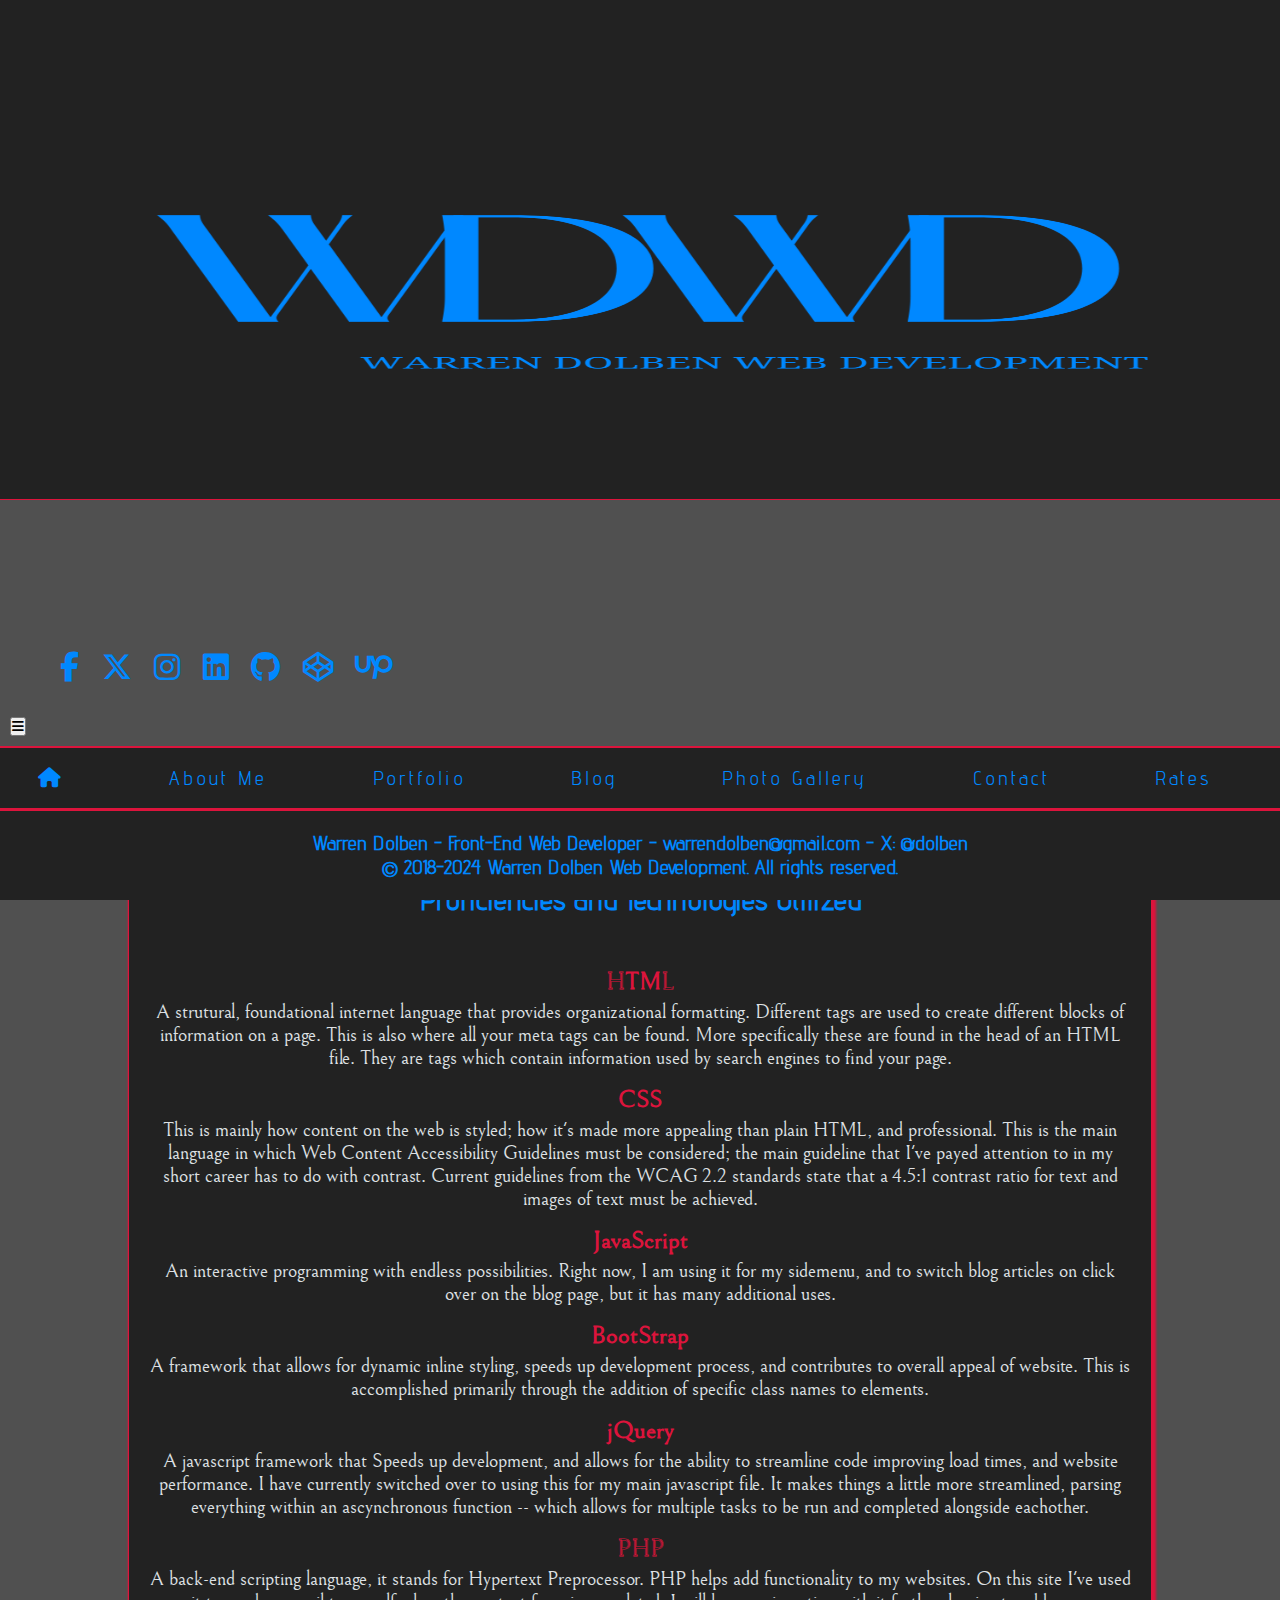
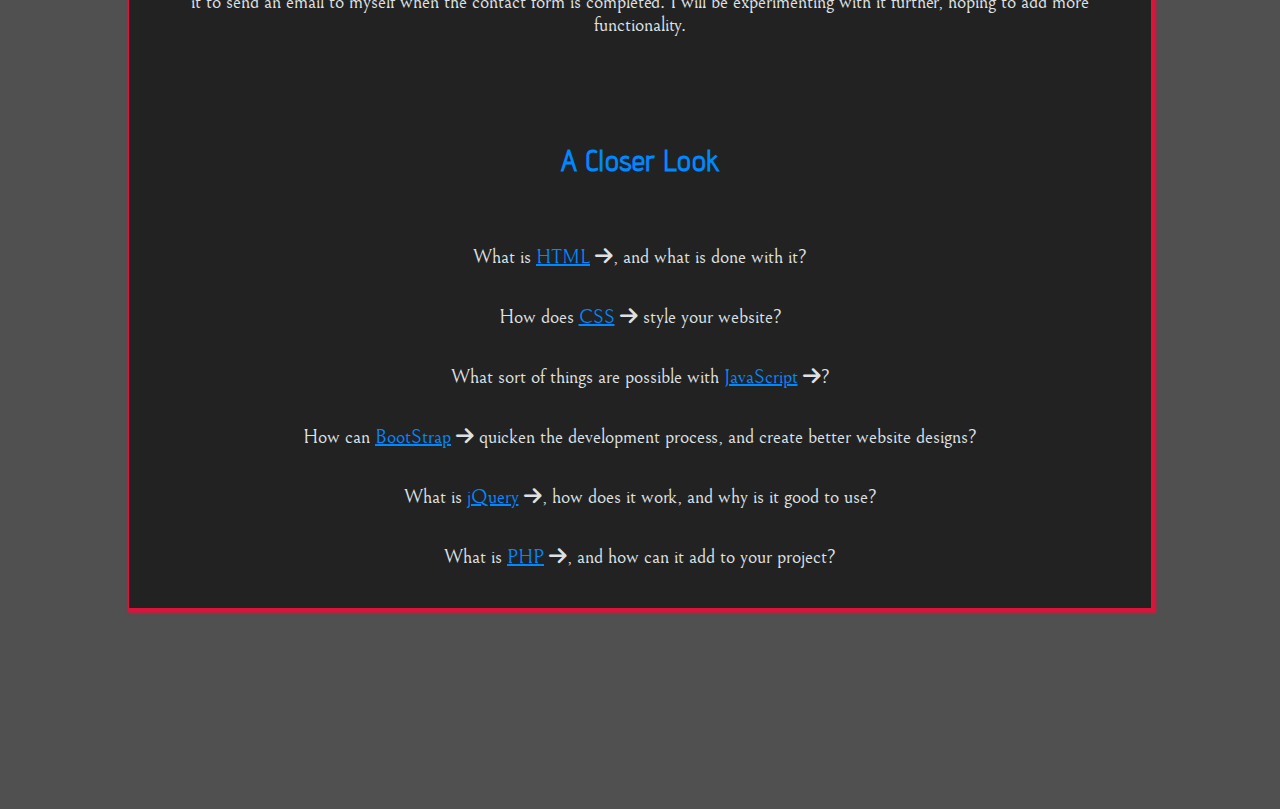
==== commit a195aea1: "Add files via upload" ====
--- a/index.html
+++ b/index.html
@@ -20,10 +20,6 @@
     <header>
 
 <img id="logo" src="WDWD.png" alt="logo for WDWD">
-
-<script id="datetime" type="text/javascript">
- document.write('Today is ' + Date());
-</script>
 
 <div id="social">
   <a href="https://www.facebook.com/warrendolben/" class="social__link"><i class="fab fa-facebook-f fa-3x"></i></a>
--- a/style.css
+++ b/style.css
@@ -417,6 +417,10 @@
 	padding-bottom: 4rem;
 }
 
+#text {
+  text-align: center;
+}
+
 footer {
   margin: auto;
   display: block;
@@ -460,7 +464,7 @@
   #footer {
     margin-bottom: 0;
     display: block;
-    height: 20%;
+    height: 15%;
   }
 
   #toenail, .hours, .copyright {
